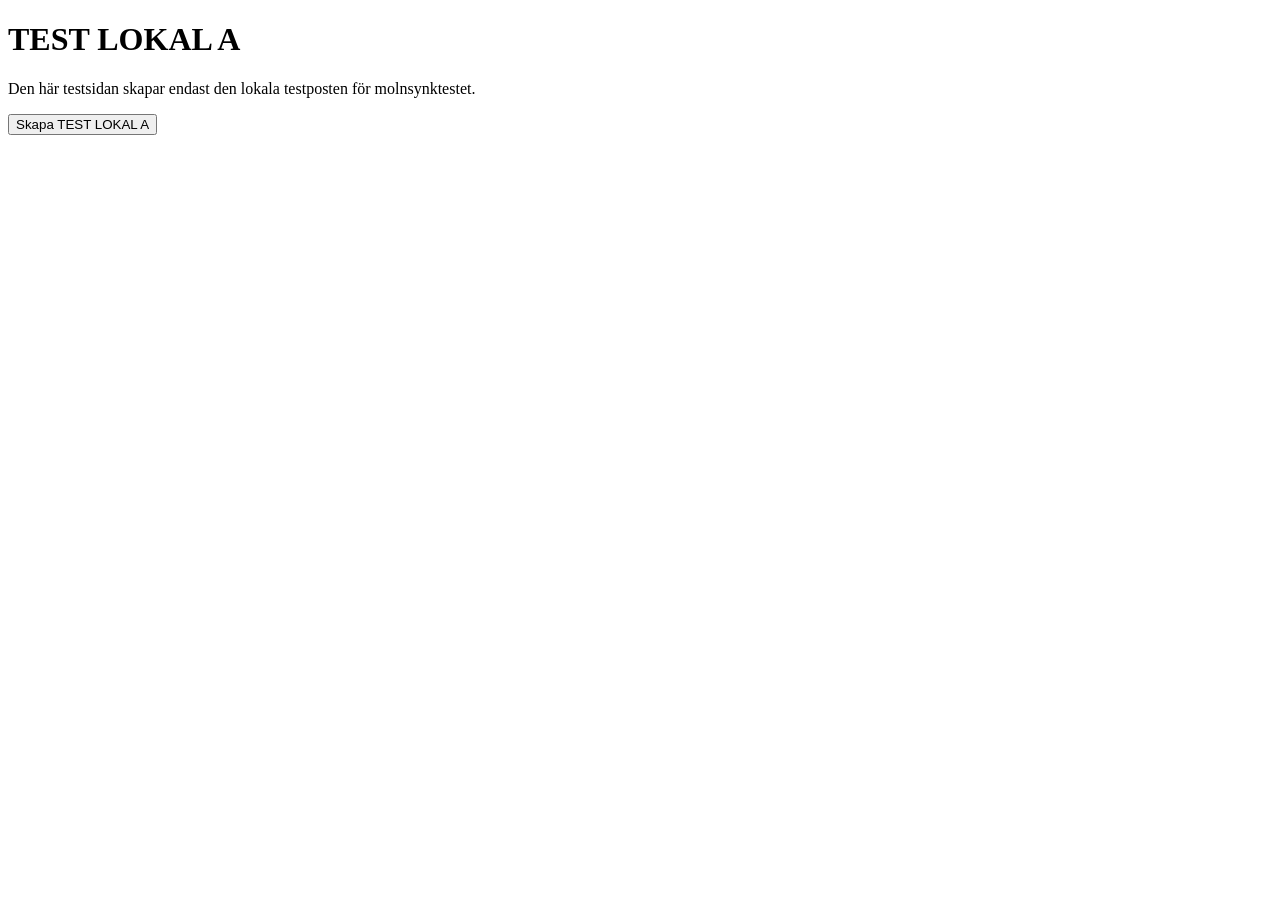
==== cloud-local-a-test.html @ 90a2a6dd "Add isolated local A test page" ====
<!doctype html>
<html lang="sv">
<head>
  <meta charset="utf-8">
  <meta name="viewport" content="width=device-width,initial-scale=1">
  <title>MALIX – TEST LOKAL A</title>
</head>
<body>
  <main>
    <h1>TEST LOKAL A</h1>
    <p>Den här testsidan skapar endast den lokala testposten för molnsynktestet.</p>
    <button id="createLocalA" type="button">Skapa TEST LOKAL A</button>
    <p id="status"></p>
  </main>
  <script>
    document.getElementById('createLocalA').addEventListener('click', () => {
      localStorage.setItem('malix-self-care-v1', 'TEST LOKAL A');
      document.getElementById('status').textContent = 'TEST LOKAL A är skapad.';
    });
  </script>
</body>
</html>
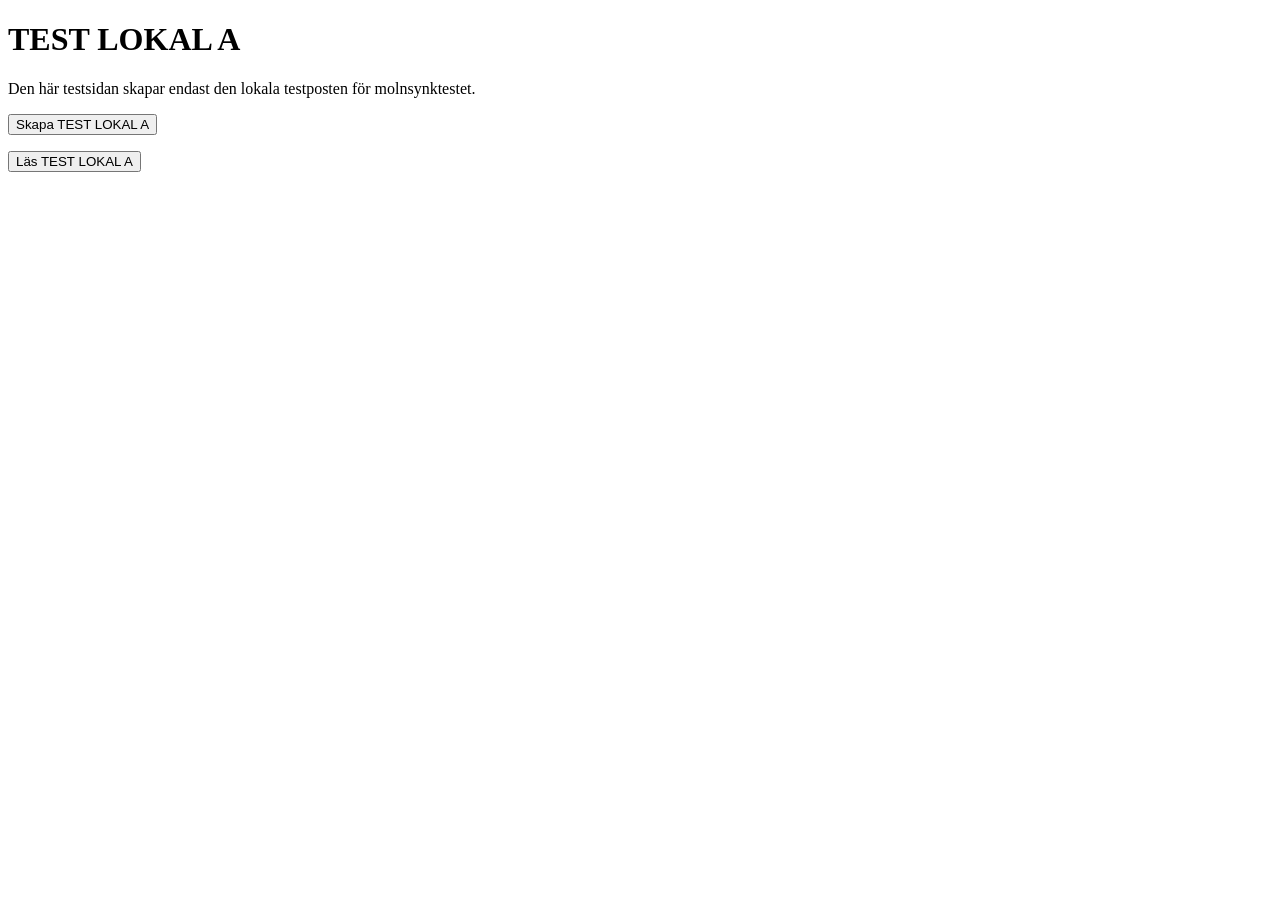
==== commit 45ebac57: "Add read-only local A verification" ====
--- a/cloud-local-a-test.html
+++ b/cloud-local-a-test.html
@@ -11,12 +11,18 @@
     <p>Den här testsidan skapar endast den lokala testposten för molnsynktestet.</p>
     <button id="createLocalA" type="button">Skapa TEST LOKAL A</button>
     <p id="status"></p>
+    <button id="readLocalA" type="button">Läs TEST LOKAL A</button>
+    <p id="readStatus"></p>
   </main>
   <script>
     document.getElementById('createLocalA').addEventListener('click', () => {
       localStorage.setItem('malix-self-care-v1', 'TEST LOKAL A');
       document.getElementById('status').textContent = 'TEST LOKAL A är skapad.';
     });
+    document.getElementById('readLocalA').addEventListener('click', () => {
+      const value = localStorage.getItem('malix-self-care-v1');
+      document.getElementById('readStatus').textContent = value === null ? 'Inget värde finns.' : value;
+    });
   </script>
 </body>
 </html>
